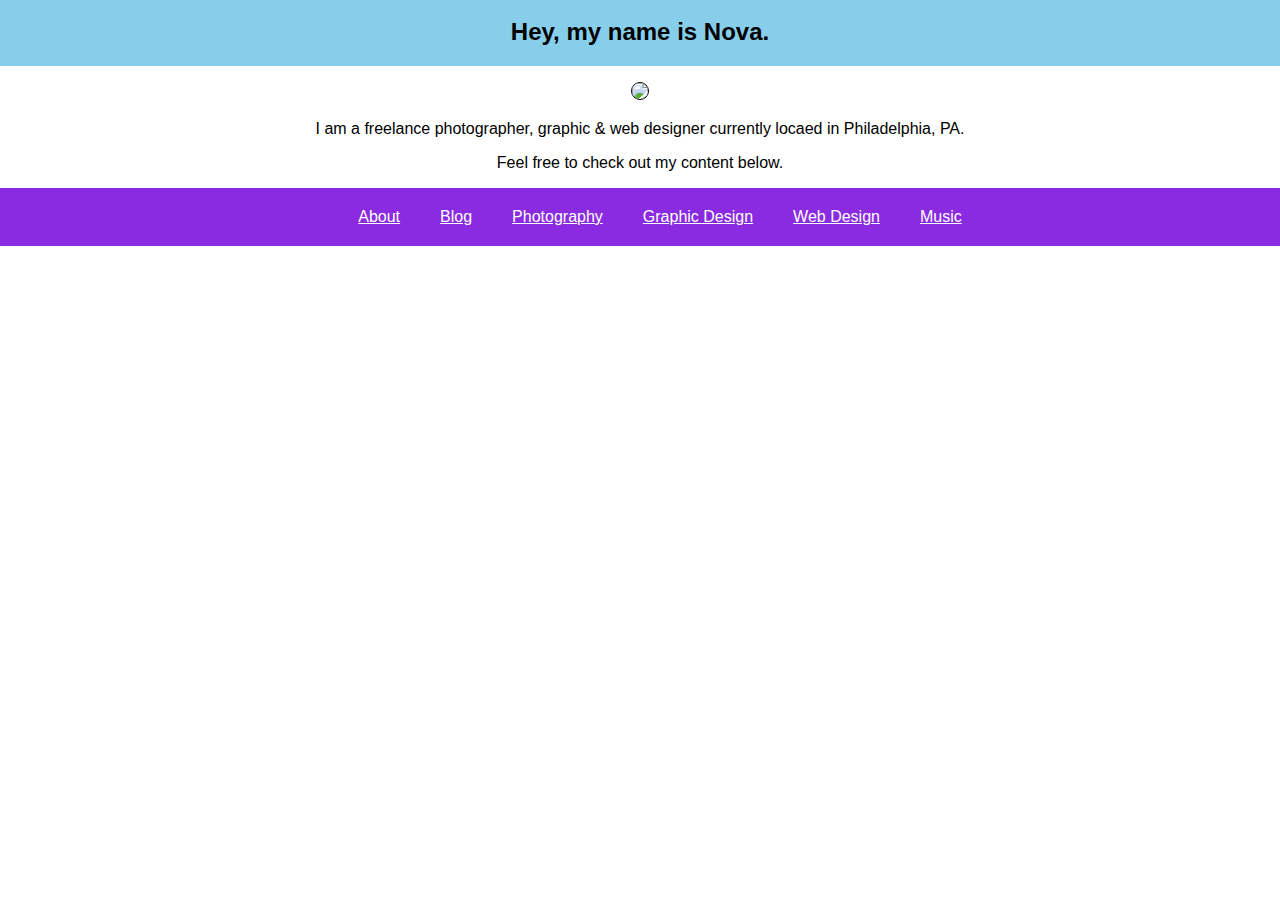
==== index.html @ 982af6ae "update" ====
<!DOCTYPE html>
<html>
  <head>
    <title>NovaScopesYa</title>
    <link rel = "stylesheet" type = "text/css" href = "index.css">
  </head>
  
  <body>
    <h1>Hey, my name is Nova.</h1>
      <img src="https://github.com/novaexists/novaexists.github.io/blob/main/273921652_1006692200253591_3097806285265493119_n.jpg?raw=true">
        <p>I am a freelance photographer, graphic & web designer currently locaed in Philadelphia, PA.</p>
        <p>Feel free to check out my content below.</p>

        <ul>
            <li><a href="https://novaexists.github.io/about.html">About</a></li>
            <li><a href="#">Blog</a></li>
            <li><a href="https://cestlavie.photography/">Photography</a></li>
            <li><a href="#">Graphic Design</a></li>
            <li><a href="#">Web Design</a></li>
            <li><a href="#">Music</a></li>
        </ul>
  </body>
</html>
---- index.css ----
* {
    text-align: center;
    font-family:Verdana, Geneva, Tahoma, sans-serif;
    font-size: 16px;
}

h1 {
    font-size: 24px;
    background-color: skyblue;
    padding: 20px;
    margin-left: -10px;
    margin-right: -10px;
    margin-top: -10px;
}

img {
    height: 300px;
    width: auto;
    border-radius: 10px;
    border: 1px solid black;
}

ul {
    display: flex;
    flex-direction: row;
    justify-content: center;
    list-style: none;
    background-color: blueviolet;
    margin-left: -10px;
    margin-right: -10px;
}

li {
    padding: 20px;
}

a {
    color: white;
}

a:hover {
    text-decoration: none;
}
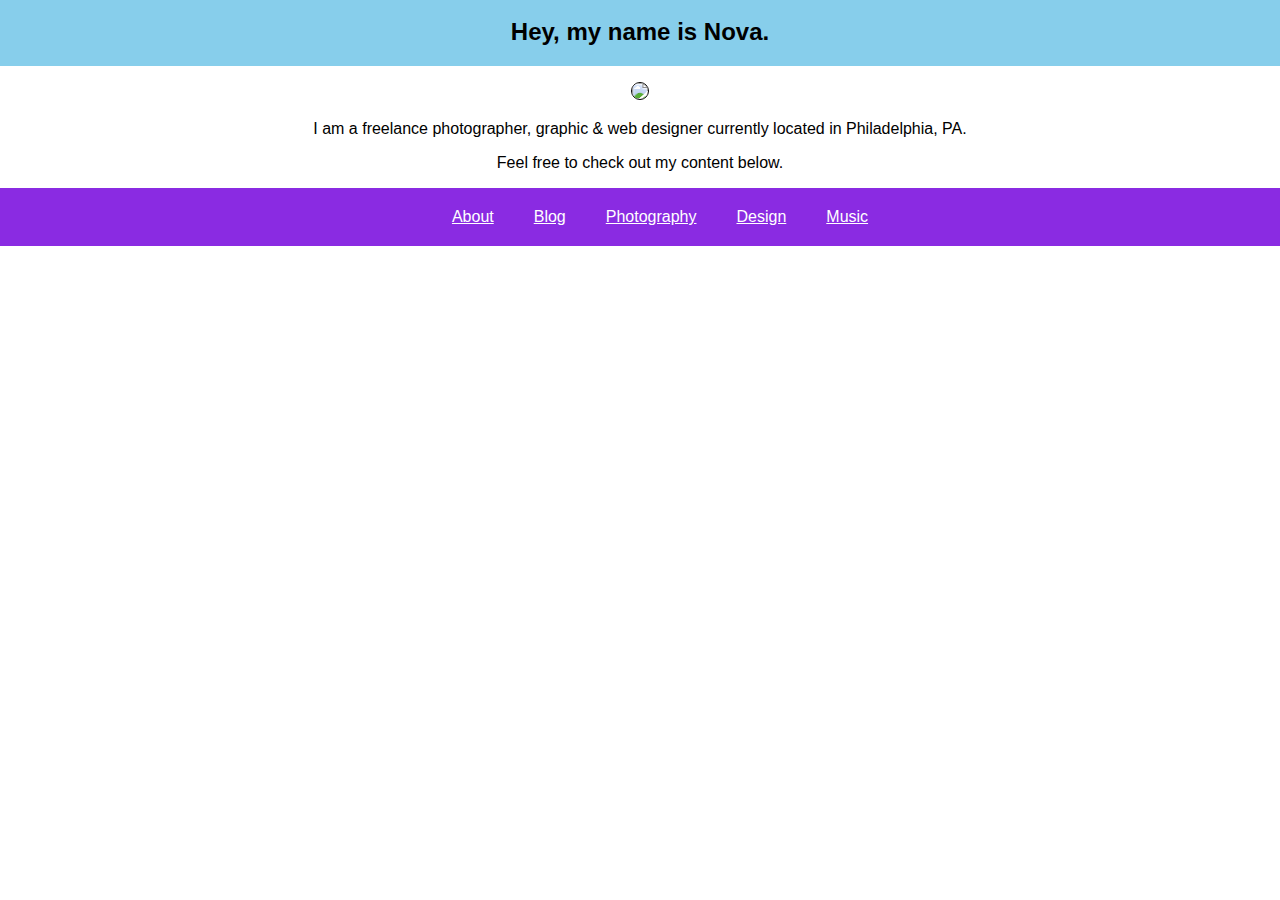
==== commit dc975656: "update" ====
--- a/index.html
+++ b/index.html
@@ -8,16 +8,15 @@
   <body>
     <h1>Hey, my name is Nova.</h1>
       <img src="https://github.com/novaexists/novaexists.github.io/blob/main/273921652_1006692200253591_3097806285265493119_n.jpg?raw=true">
-        <p>I am a freelance photographer, graphic & web designer currently locaed in Philadelphia, PA.</p>
+        <p>I am a freelance photographer, graphic & web designer currently located in Philadelphia, PA.</p>
         <p>Feel free to check out my content below.</p>
 
         <ul>
             <li><a href="https://novaexists.github.io/about.html">About</a></li>
-            <li><a href="#">Blog</a></li>
+            <li><a href="https://novaexists.github.io/blog.html">Blog</a></li>
             <li><a href="https://cestlavie.photography/">Photography</a></li>
-            <li><a href="#">Graphic Design</a></li>
-            <li><a href="#">Web Design</a></li>
-            <li><a href="#">Music</a></li>
+            <li><a href="https://novaexists.github.io/design.html">Design</a></li>
+            <li><a href="https://novaexists.github.io/music.html">Music</a></li>
         </ul>
   </body>
 </html>
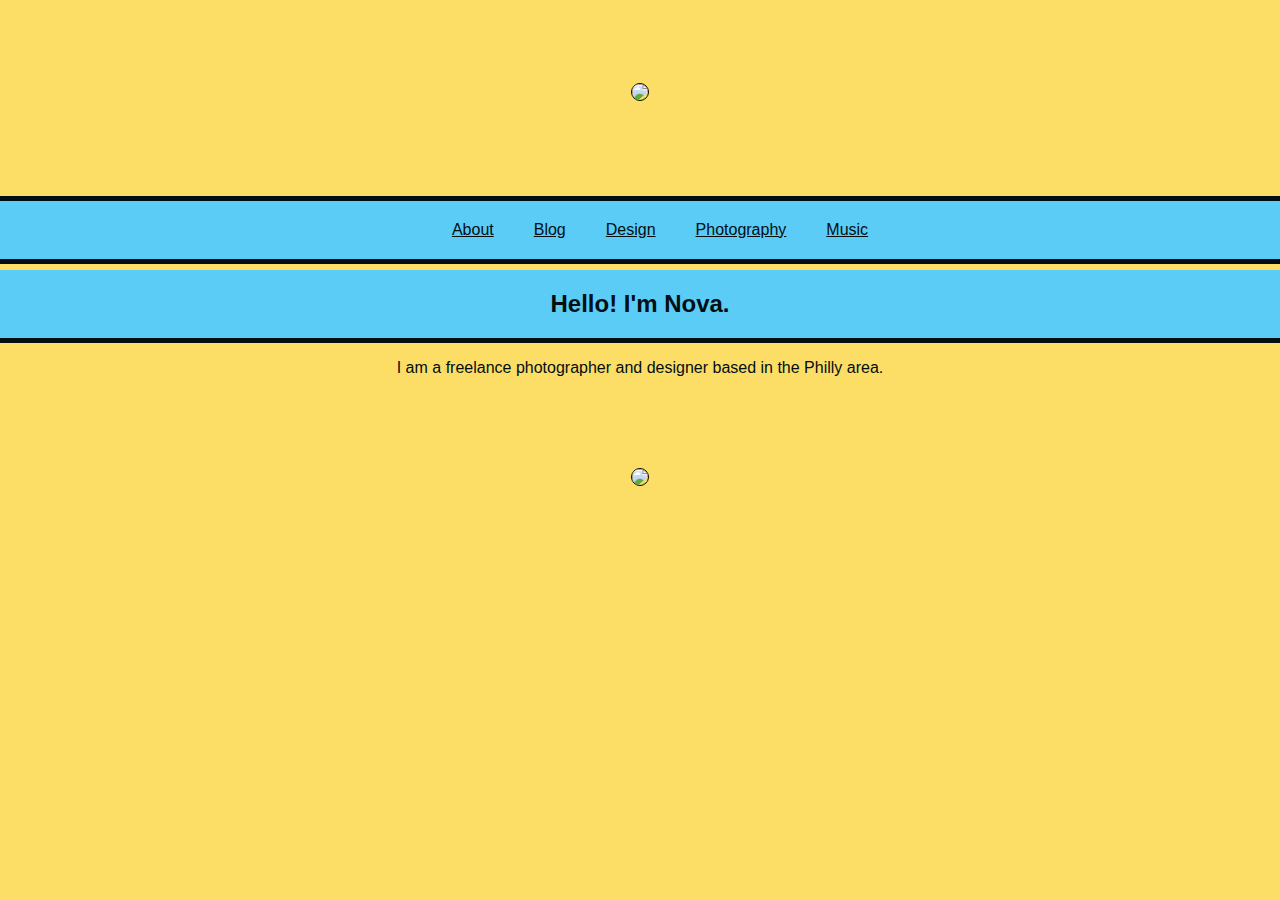
==== commit cb57716f: "New Layout" ====
--- a/index.html
+++ b/index.html
@@ -1,22 +1,35 @@
 <!DOCTYPE html>
 <html>
   <head>
-    <title>NovaScopesYa</title>
+    <title>novadoesntexist</title>
     <link rel = "stylesheet" type = "text/css" href = "index.css">
   </head>
   
   <body>
-    <h1>Hey, my name is Nova.</h1>
-      <img src="https://github.com/novaexists/novaexists.github.io/blob/main/273921652_1006692200253591_3097806285265493119_n.jpg?raw=true">
-        <p>I am a freelance photographer, graphic & web designer currently located in Philadelphia, PA.</p>
-        <p>Feel free to check out my content below.</p>
+      <header>
+          <img src="https://i.imgur.com/pHWtsGF.png">
 
-        <ul>
-            <li><a href="https://novaexists.github.io/about.html">About</a></li>
-            <li><a href="https://novaexists.github.io/blog.html">Blog</a></li>
-            <li><a href="https://cestlavie.photography/">Photography</a></li>
-            <li><a href="https://novaexists.github.io/design.html">Design</a></li>
-            <li><a href="https://novaexists.github.io/music.html">Music</a></li>
-        </ul>
+          <nav>
+              <ul>
+                  <li><a href="#">About</a></li>
+                  <li><a href="#">Blog</a></li>
+                  <li><a href="#">Design</a></li>
+                  <li><a href="#">Photography</a></li>
+                  <li><a href="#">Music</a></li>
+              </ul>
+          </nav>
+    
+    </header>
+
+    <section class="body">
+        <div class="text">
+            <h1>Hello! I'm Nova.</h1>
+            <p>I am a freelance photographer and designer based in the Philly area.</p>
+        </div>
+    <img src="https://i.imgur.com/SoWvpGy.png">
+    </section>
+
+
+
   </body>
 </html>
--- a/index.css
+++ b/index.css
@@ -1,16 +1,25 @@
+/* COLOR PALETTE
+#fcde67
+#030e12
+#5bccf6
+*/
+
 * {
     text-align: center;
     font-family:Verdana, Geneva, Tahoma, sans-serif;
     font-size: 16px;
+    background-color: #fcde67;
+    color: #030e12;
 }
 
 h1 {
     font-size: 24px;
-    background-color: skyblue;
+    background-color: #5bccf6;
     padding: 20px;
     margin-left: -10px;
     margin-right: -10px;
     margin-top: -10px;
+    border-bottom: 5px solid #030e12;
 }
 
 img {
@@ -18,6 +27,7 @@
     width: auto;
     border-radius: 10px;
     border: 1px solid black;
+    margin: 75px;
 }
 
 ul {
@@ -25,17 +35,20 @@
     flex-direction: row;
     justify-content: center;
     list-style: none;
-    background-color: blueviolet;
+    background-color: #5bccf6;
     margin-left: -10px;
     margin-right: -10px;
+    border-bottom: 5px solid #030e12;
+    border-top: 5px solid #030e12;
 }
 
 li {
     padding: 20px;
+    background-color: #5bccf6;
 }
 
 a {
-    color: white;
+    background-color: #5bccf6;
 }
 
 a:hover {
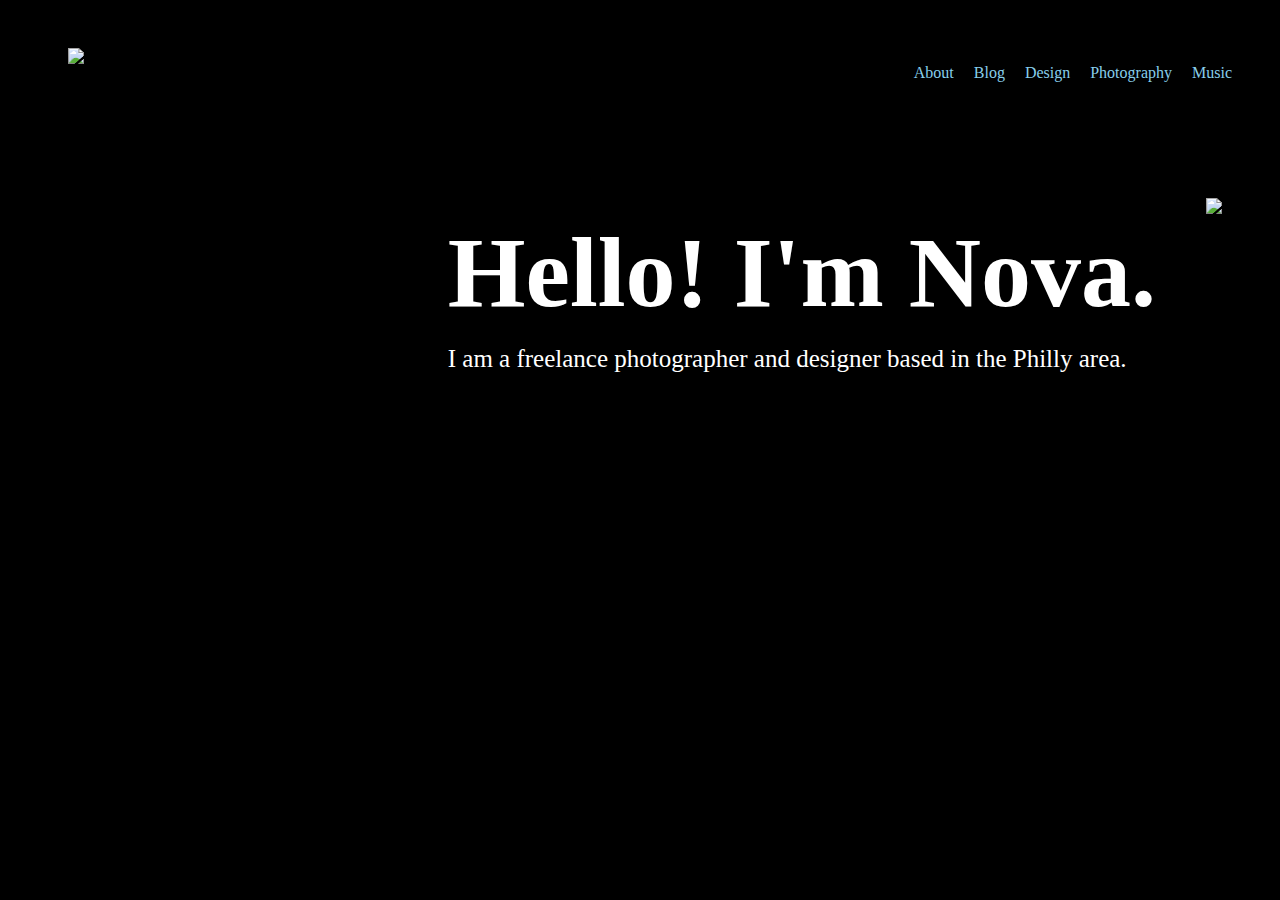
==== commit 397732f3: "Update index.html" ====
--- a/index.html
+++ b/index.html
@@ -11,7 +11,7 @@
 
           <nav>
               <ul>
-                  <li><a href="#">About</a></li>
+                  <li><a href="novaexists.github.io/about.html">About</a></li>
                   <li><a href="#">Blog</a></li>
                   <li><a href="#">Design</a></li>
                   <li><a href="#">Photography</a></li>
--- a/index.css
+++ b/index.css
@@ -1,56 +1,74 @@
-/* COLOR PALETTE
-#fcde67
-#030e12
-#5bccf6
-*/
-
+/* UNIVERSAL STYLES */
 * {
-    text-align: center;
-    font-family:Verdana, Geneva, Tahoma, sans-serif;
-    font-size: 16px;
-    background-color: #fcde67;
-    color: #030e12;
+    background-color: black;
 }
 
-h1 {
-    font-size: 24px;
-    background-color: #5bccf6;
-    padding: 20px;
+/* TOP BAR */
+
+header {
+    display: flex;
+    flex-direction: row;
+    justify-content: space-between;
+    background-color: black;
     margin-left: -10px;
     margin-right: -10px;
     margin-top: -10px;
-    border-bottom: 5px solid #030e12;
+
 }
 
-img {
-    height: 300px;
-    width: auto;
-    border-radius: 10px;
-    border: 1px solid black;
-    margin: 75px;
+header ul {
+    display: flex;
+    flex-direction: row;
+    gap: 20px;
+    list-style: none;
+    padding: 50px;
 }
 
-ul {
-    display: flex;
-    flex-direction: row;
-    justify-content: center;
-    list-style: none;
-    background-color: #5bccf6;
-    margin-left: -10px;
-    margin-right: -10px;
-    border-bottom: 5px solid #030e12;
-    border-top: 5px solid #030e12;
+header a {
+    text-decoration: none;
+    color: skyblue;
 }
 
-li {
-    padding: 20px;
-    background-color: #5bccf6;
+header a:hover {
+    text-decoration: underline;
+    background-color: skyblue;
+    border-radius: 10px;
+    padding: 10px;
+    color: black;
 }
 
-a {
-    background-color: #5bccf6;
+header img {
+    display: flex;
+    justify-self: flex-start;
+    height: 50px;
+    padding: 50px;
+    margin-left: 20px;
 }
 
-a:hover {
-    text-decoration: none;
+.body {
+    display: flex;
+    flex-wrap: wrap;
+    justify-content: flex-end;
+    color: white;
 }
+
+.body img {
+    padding: 50px;
+    display: flex;
+    flex-shrink: 2;
+}
+
+.text h1{
+    font-size: 100px;
+    margin-bottom: -10px;
+}
+
+.text p {
+    font-size: 25px;
+}
+
+.text {
+    display: flex;
+    flex-direction: column;
+    justify-content: flex-start;
+}
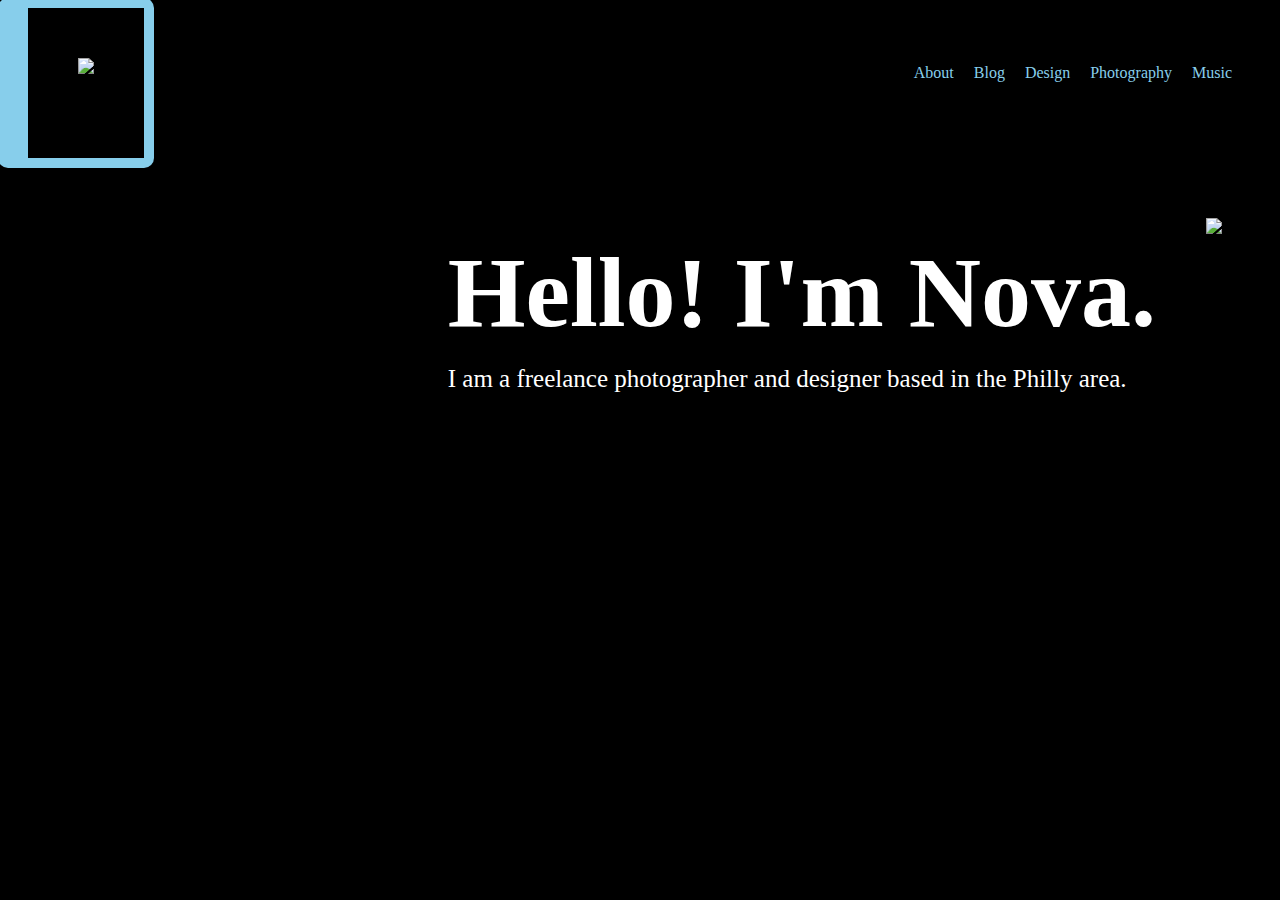
==== commit 04bd0403: "Home Button" ====
--- a/index.html
+++ b/index.html
@@ -7,11 +7,11 @@
   
   <body>
       <header>
-          <img src="https://i.imgur.com/pHWtsGF.png">
+          <a class="button" href="https://novaexists.github.io/"><img src="https://i.imgur.com/pHWtsGF.png"></a>
 
           <nav>
               <ul>
-                  <li><a href="novaexists.github.io/about.html">About</a></li>
+                  <li><a href="https://novaexists.github.io/about.html">About</a></li>
                   <li><a href="#">Blog</a></li>
                   <li><a href="#">Design</a></li>
                   <li><a href="#">Photography</a></li>
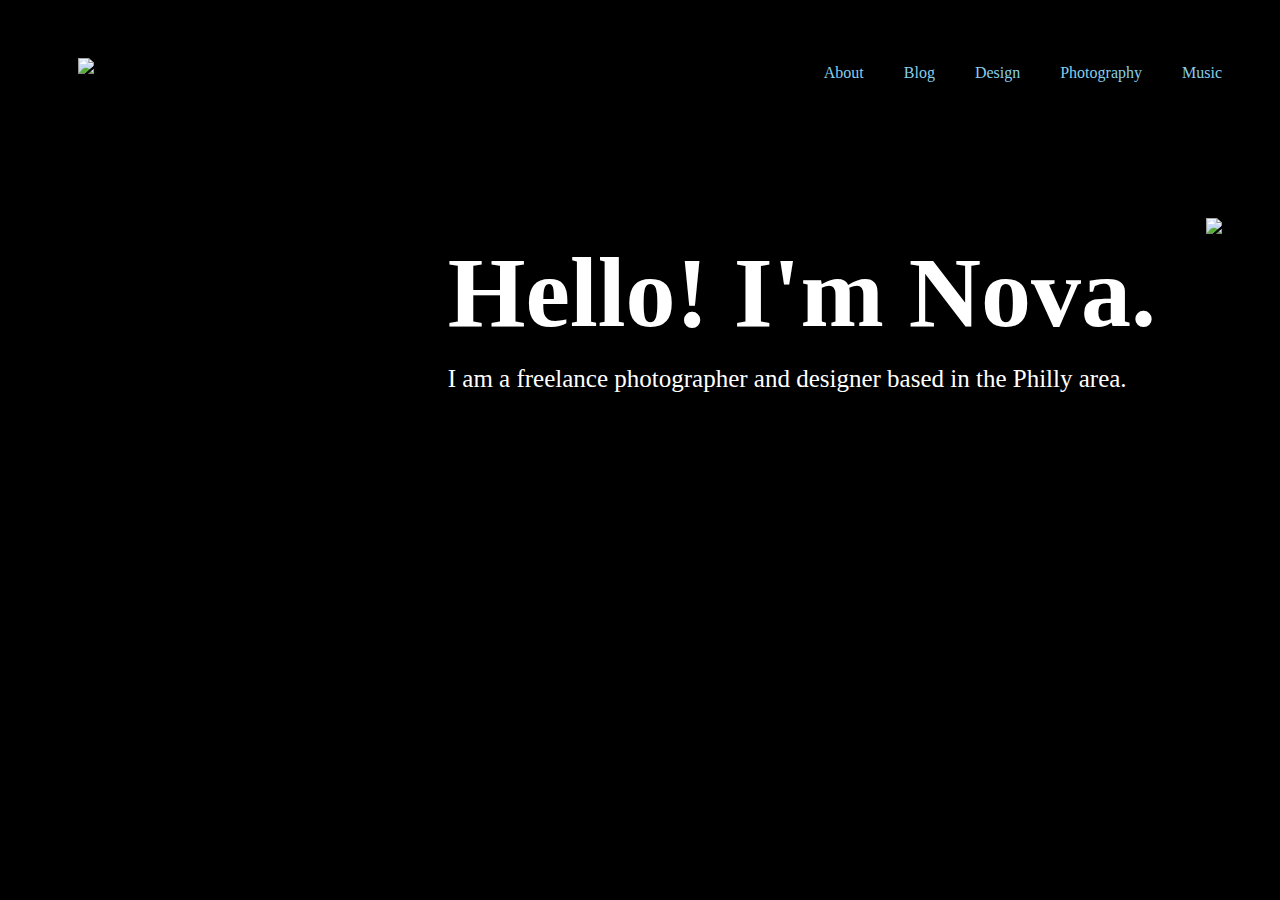
==== commit a7e10d11: "Adding Links" ====
--- a/index.html
+++ b/index.html
@@ -12,10 +12,10 @@
           <nav>
               <ul>
                   <li><a href="https://novaexists.github.io/about.html">About</a></li>
-                  <li><a href="#">Blog</a></li>
-                  <li><a href="#">Design</a></li>
-                  <li><a href="#">Photography</a></li>
-                  <li><a href="#">Music</a></li>
+                  <li><a href="https://novaexists.github.io/blog.html">Blog</a></li>
+                  <li><a href="https://novaexists.github.io/design.html">Design</a></li>
+                  <li><a href="https://cestlavie.photography/">Photography</a></li>
+                  <li><a href="https://novaexists.github.io/music.html">Music</a></li>
               </ul>
           </nav>
     
--- a/index.css
+++ b/index.css
@@ -4,7 +4,6 @@
 }
 
 /* TOP BAR */
-
 header {
     display: flex;
     flex-direction: row;
@@ -27,10 +26,10 @@
 header a {
     text-decoration: none;
     color: skyblue;
+    padding: 10px;
 }
 
-header a:hover {
-    text-decoration: underline;
+nav a:hover {
     background-color: skyblue;
     border-radius: 10px;
     padding: 10px;
